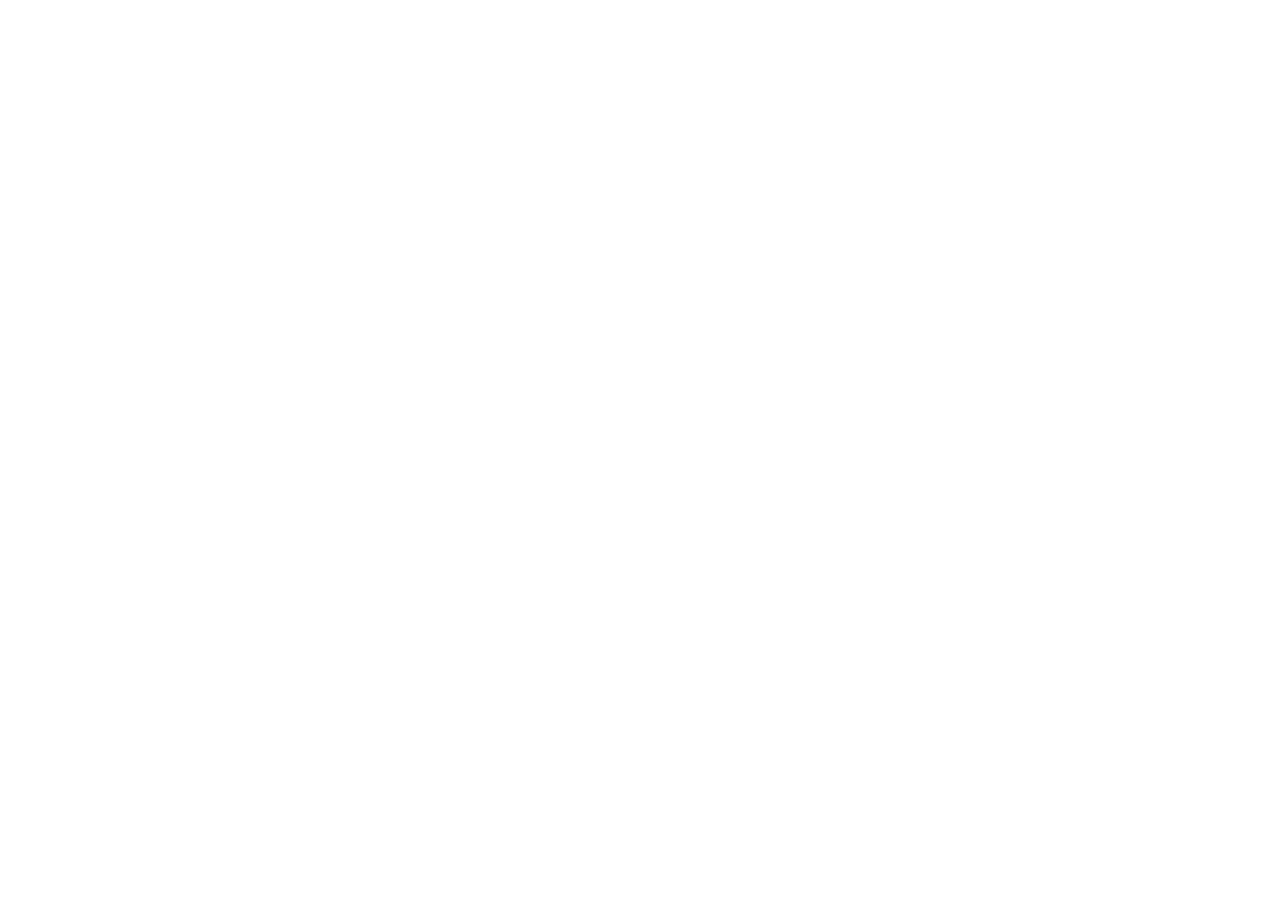
==== buoi2/btvn/index.html @ f4a59b4c "add1" ====
<!DOCTYPE html>
<html lang="en">
<head>
    <meta charset="UTF-8">
    <meta name="viewport" content="width=device-width, initial-scale=1.0">
    <link rel="stylesheet" href="./style.css">
    <title>Document</title>
</head>
<body>
    
</body>
<script src="./index.js"></script>
</html>
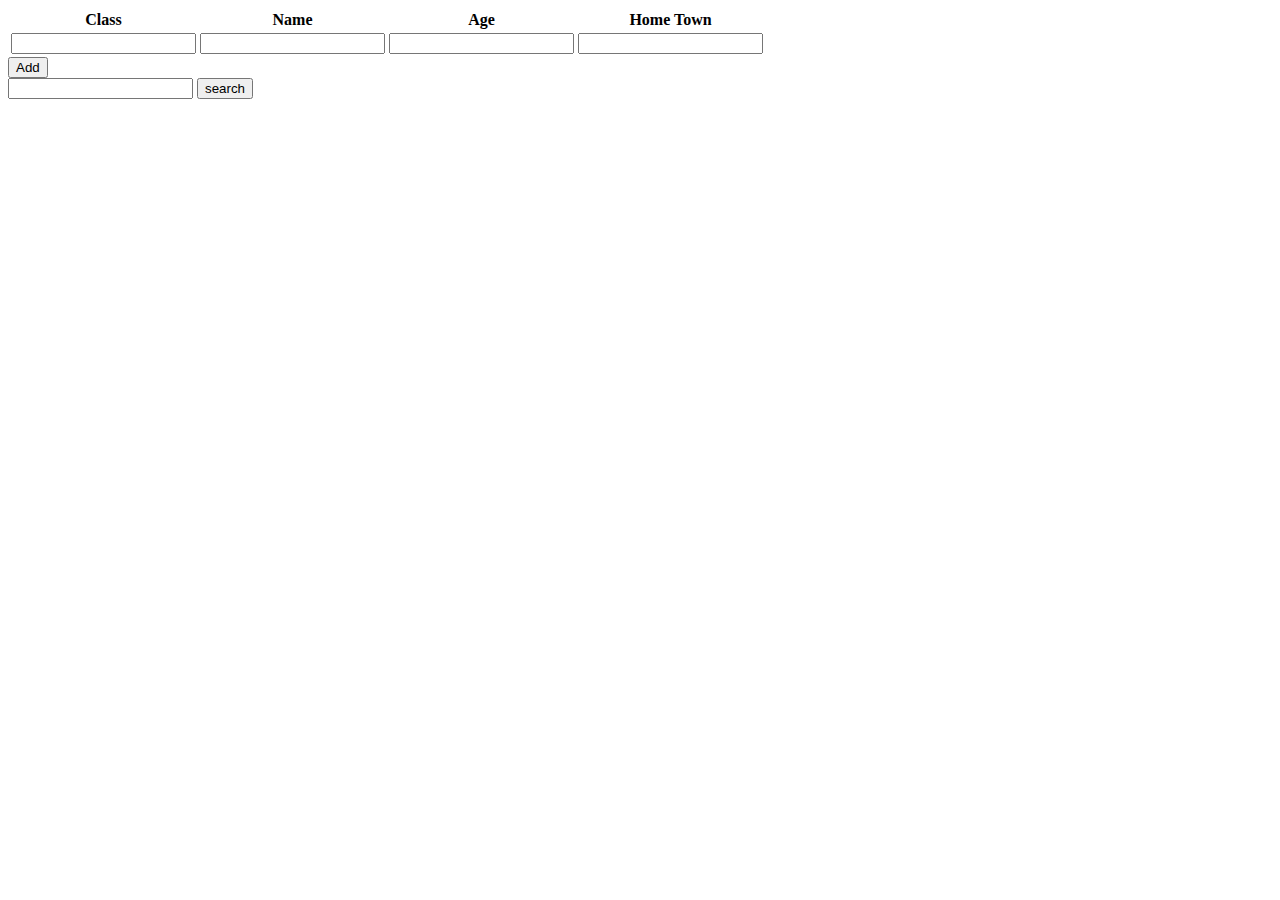
==== commit 9c328b35: "add" ====
--- a/buoi2/btvn/index.html
+++ b/buoi2/btvn/index.html
@@ -4,10 +4,33 @@
     <meta charset="UTF-8">
     <meta name="viewport" content="width=device-width, initial-scale=1.0">
     <link rel="stylesheet" href="./style.css">
-    <title>Document</title>
+    <title>QLHS</title>
 </head>
 <body>
-    
-</body>
+    <div class="add">
+        <table>
+            <tr>
+                <th>Class</th>
+                <th>Name</th>
+                <th>Age</th>
+                <th>Home Town</th>
+            </tr>
+            <tr>
+                <td><input type="text" id="className"></td>
+                <td><input type="text" id="NameStudent"></td>
+                <td><input type="number" id="StudentAge"></td>
+                <td><input type="text" id="StudentHT"></td>  
+            </tr>
+        </table>
+        <button id="add" onclick="add()">Add</button>
+    </div>
+    <div id="search">
+        <input type="text" id="search">
+        <button id="btnSearch" onclick="searchNameStudent()">search</button>
+    </div>
+    <div id="app">
+        
+    </div>
+</body> 
 <script src="./index.js"></script>
 </html>